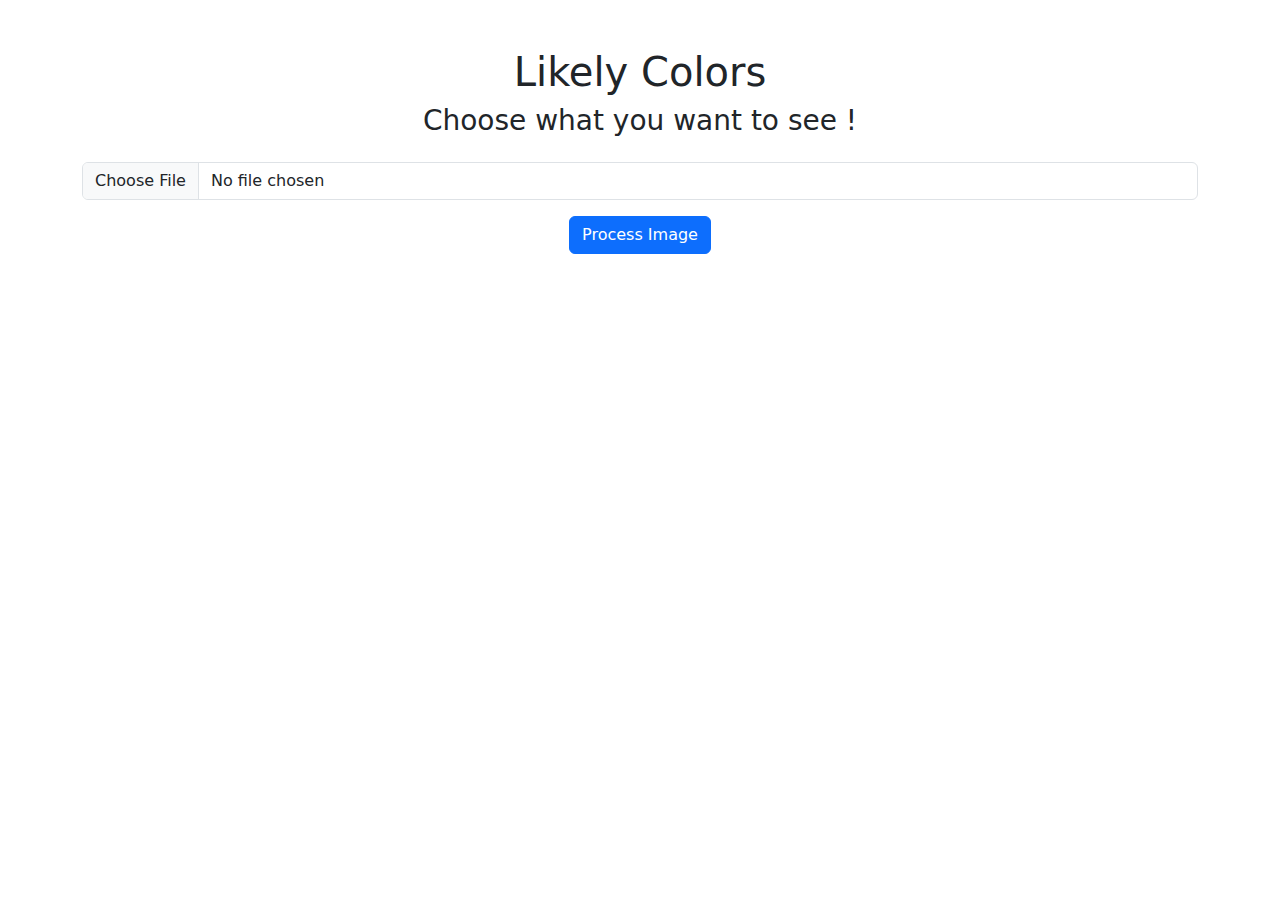
==== flask-experiment/templates/index.html @ 24ccb9b2 "experiment pw" ====
<!DOCTYPE html>
<html lang="en">
<head>
    <meta charset="UTF-8">
    <meta name="viewport" content="width=device-width, initial-scale=1.0">
    <title>Likely Colors</title>
    <link rel="stylesheet" href="https://cdnjs.cloudflare.com/ajax/libs/bootstrap/5.3.0/css/bootstrap.min.css">
</head>
<body class="container my-5">
    <h1 class="text-center">Likely Colors</h1>
    <h3 class="text-center">Choose what you want to see !</h3>
    <form id="imageForm" enctype="multipart/form-data" class="text-center mt-4">
        <input type="file" id="image" name="image" accept="image/*" class="form-control mb-3">
        <button type="submit" class="btn btn-primary">Process Image</button>
    </form>
    <div id="result" class="text-center mt-4"></div>
    <script>
        const imageForm = document.getElementById('imageForm');
        imageForm.onsubmit = async (e) => {
            e.preventDefault();
            const formData = new FormData();
            formData.append('image', document.getElementById('image').files[0]);

            const response = await fetch('/upload', {
                method: 'POST',
                body: formData,
            });

            const resultDiv = document.getElementById('result');
            if (response.ok) {
                const data = await response.json();
                resultDiv.innerHTML = `
                    <p>Dominant Color (RGB): ${data.dominant_color.join(', ')}</p>
                    <p>Hex Code: <strong style="color: ${data.hex_code}">${data.hex_code}</strong></p>
                    <div style="width:100px; height:100px; background-color:${data.hex_code}; margin:auto;"></div>
                `;
            } else {
                const error = await response.json();
                resultDiv.innerHTML = `<p class="text-danger">Error: ${error.error}</p>`;
            }
        };
    </script>
</body>
</html>
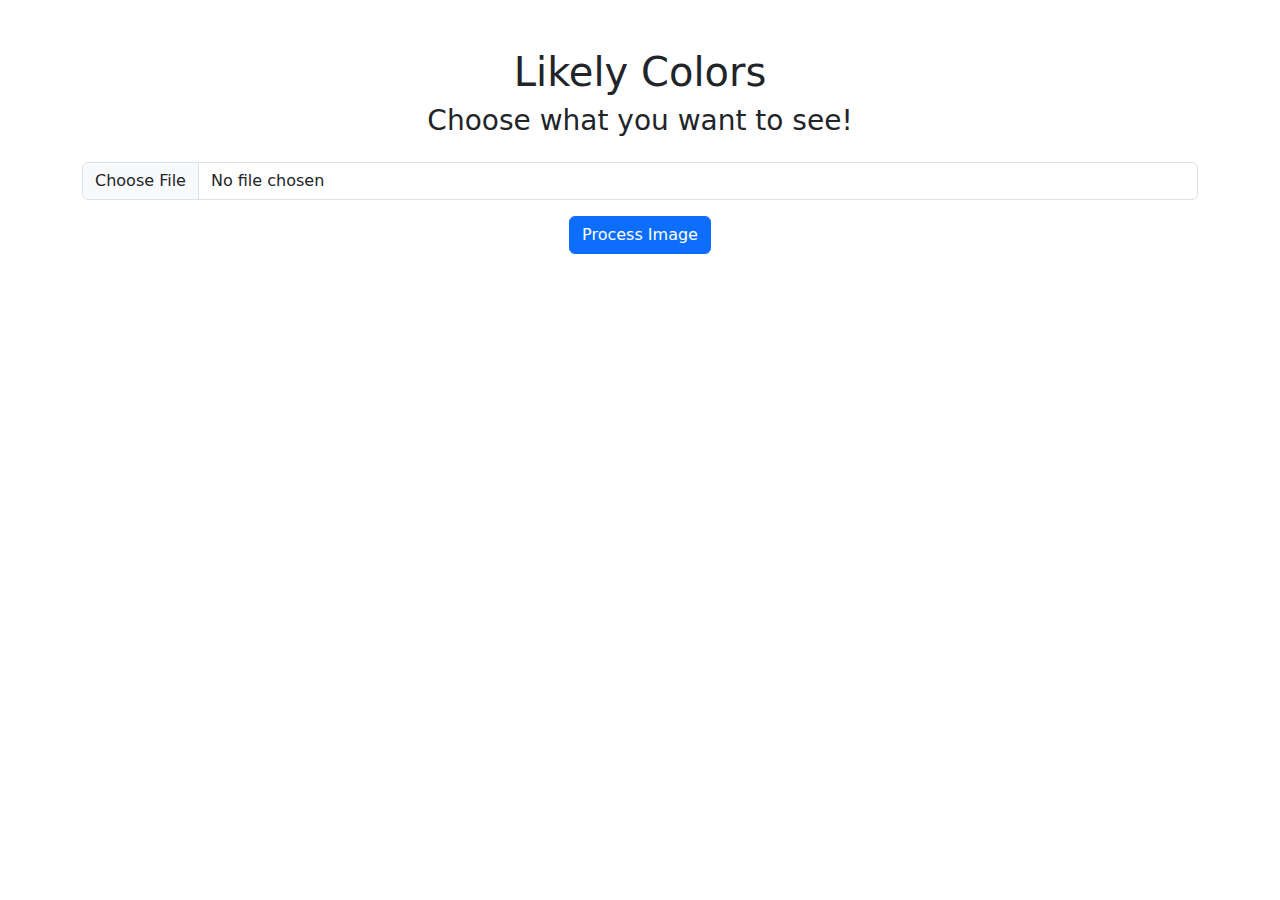
==== commit 1c0d2bb3: "uh" ====
--- a/flask-experiment/templates/index.html
+++ b/flask-experiment/templates/index.html
@@ -4,16 +4,20 @@
     <meta charset="UTF-8">
     <meta name="viewport" content="width=device-width, initial-scale=1.0">
     <title>Likely Colors</title>
+    <link rel="stylesheet" href="styles.css"> 
     <link rel="stylesheet" href="https://cdnjs.cloudflare.com/ajax/libs/bootstrap/5.3.0/css/bootstrap.min.css">
 </head>
 <body class="container my-5">
     <h1 class="text-center">Likely Colors</h1>
-    <h3 class="text-center">Choose what you want to see !</h3>
+    <h3 class="text-center">Choose what you want to see!</h3>
+
     <form id="imageForm" enctype="multipart/form-data" class="text-center mt-4">
         <input type="file" id="image" name="image" accept="image/*" class="form-control mb-3">
         <button type="submit" class="btn btn-primary">Process Image</button>
     </form>
+
     <div id="result" class="text-center mt-4"></div>
+
     <script>
         const imageForm = document.getElementById('imageForm');
         imageForm.onsubmit = async (e) => {
